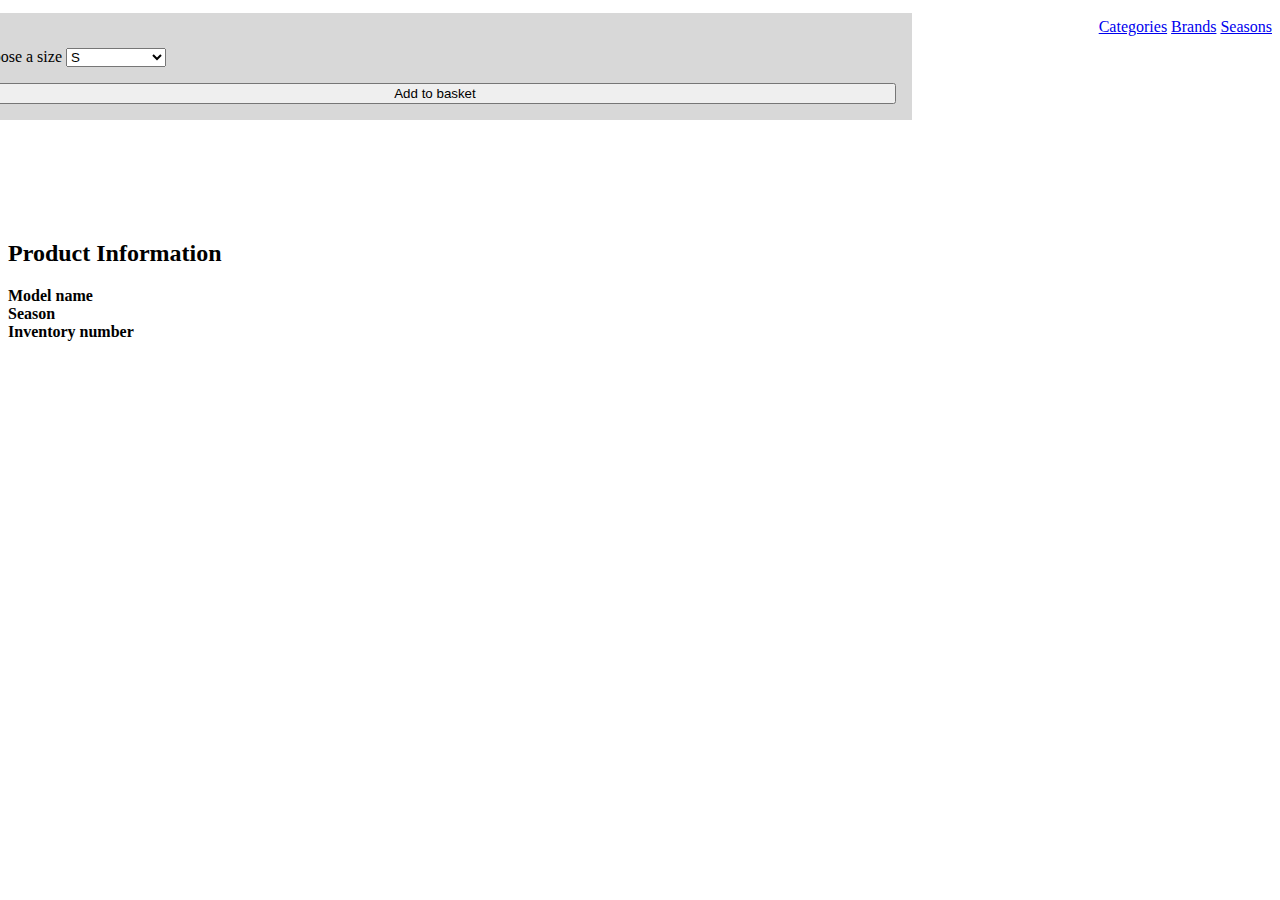
==== product.html @ a0d5dab3 "last commit- everything works" ====
<!DOCTYPE html>
<html lang="en">
<head>
    <meta charset="UTF-8">
    <meta http-equiv="X-UA-Compatible" content="IE=edge">
    <meta name="viewport" content="width=device-width, initial-scale=1.0">
    <title>Product view</title>
    <link rel="stylesheet" href="style2.css">
</head>
<body class="product">
    <header class="mainNav">
      <h1>Fashion<span>R</span>Us</h1>
      <nav>
        <a href="#">Categories</a>
        <a href="category.html">Brands</a>
        <a href="#">Seasons</a>
      </nav>
    </header>
    <main>
      <ol class="breadcrumbs">
        <li><a href="index.html">Home</a></li>
        <li><a href="category.html">>Brands</a></li>
        <li class="brandName"><a href="productlist.html">>Nike</a></li>
        <li class="prodName">Sahara Team India Fanwear Round Neck Jersey</li>
      </ol>
      <div><img></img>
      <section class="purchaseBox">
        <h3></h3>
        <p class="sticker"></p>
        <form>
          <label
            >Choose a size
            <select name="size">
              <option>S</option>
              <option>M</option>
              <option>L</option>
              <option>XL</option>
            </select>
          </label>
          <button>Add to basket</button>
        </form>
      </section>
      <section class="prodInfo">
        <h2>Product Information</h2>
        <dl>
          <dt>Model name</dt>
          <dd class="prod"></dd>
          <dt>Season</dt>
          <dd class="season"></dd>
          <dt>Inventory number</dt>
          <dd class="ID"></dd>
        </dl>
      </section>
    </main>
    <script src="product.js"></script>
  </body>
</html>
---- style2.css ----
html {
  scroll-behavior: smooth;
}
.mainNav h1 span {
  display: inline-block;
  transform: scaleX(-1);
  color: var(--off-color);
}
.mainNav > * {
  margin: 0;
}
@media screen and (min-width: 700px) {
  .mainNav {
    display: flex;
    align-items: center;
  }
}

.mainNav h1 {
  margin-right: auto;
}
.breadcrumbs {
  list-style-type: none;
  display: flex;
}
.breadcrumbs li::after {
  display: inline-block;
  width: 10px;
  height: 10px;
  margin: 0 10px;
  content: "";
  transition: all 0.3s;
  background: url('data:image/svg+xml;utf8,<svg xmlns="http://www.w3.org/2000/svg" viewBox="0 0 9 14"><path fill="none" stroke="white" d="M.8 12.87l7.5-6-7.5-6"></path></svg>');
  background-repeat: no-repeat;
}
.breadcrumbs li:last-child::after {
  background: none;
}

.purchaseBox {
  background: #d8d8d8;
  color: var(--background-color);
  padding: 1rem;
}
.info {
  padding: 1rem;
}
.product select {
  min-width: 100px;
}
.product main {
  display: grid;
}
.product main .breadcrumbs,
.product main img {
  grid-column: 1/-1;
}
.purchaseBox form label {
  gap: 1rem;
}
.purchaseBox button {
  display: block;
  margin-top: 1rem;
  width: 100%;
}
dt {
  font-weight: 700;
}
@media screen and (min-width: 1000px) {
  .product main {
    grid-template-columns: 1fr 310px;
  }
  .info {
    order: 0;
  }
  .purchaseBox {
    order: 2;
    transform: translate(-50px, -100px);
  }
}
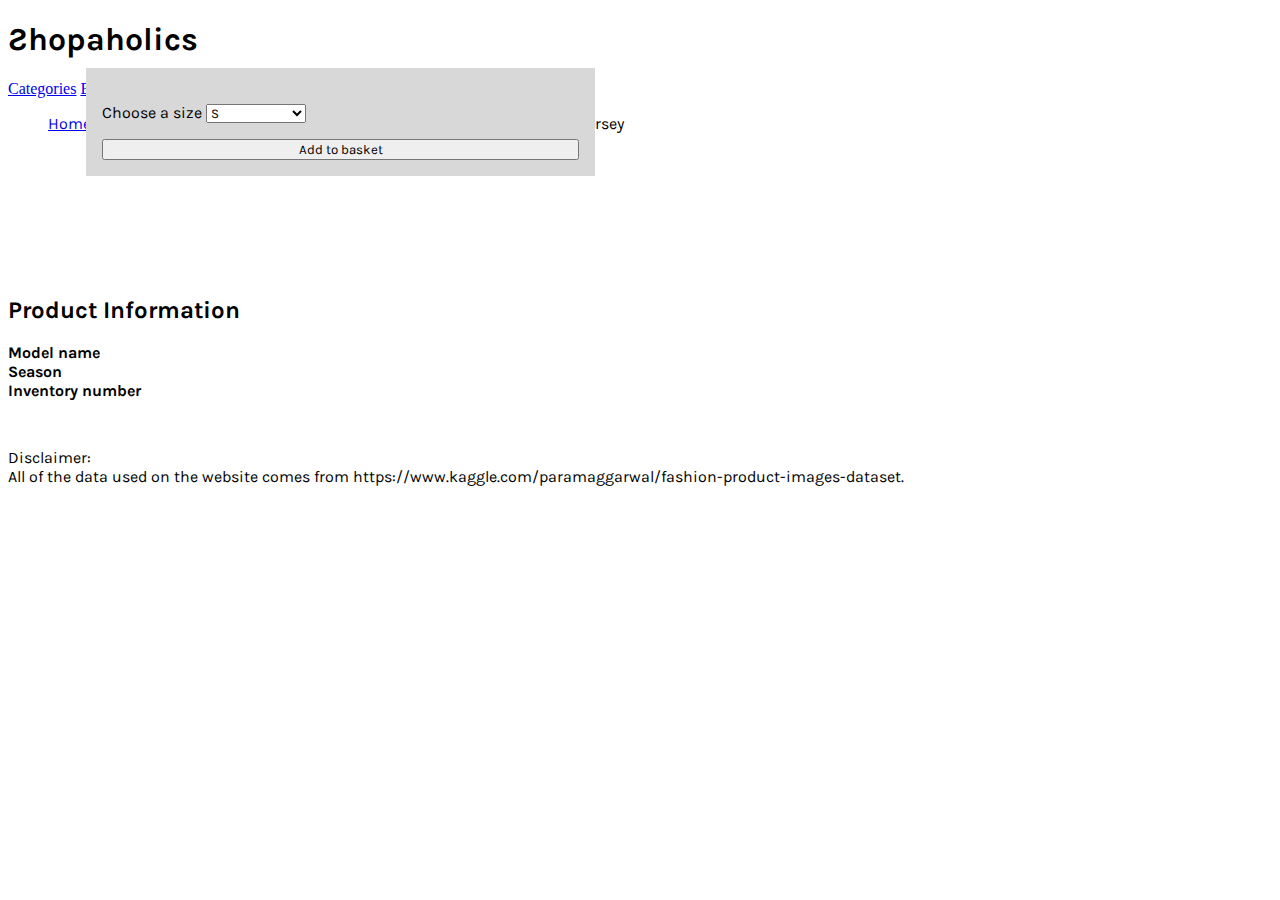
==== commit 70dd479a: "style commit- played with css, everything works" ====
--- a/product.html
+++ b/product.html
@@ -9,7 +9,7 @@
 </head>
 <body class="product">
     <header class="mainNav">
-      <h1>Fashion<span>R</span>Us</h1>
+      <h1><span>S</span>hopaholics</h1>
       <nav>
         <a href="#">Categories</a>
         <a href="category.html">Brands</a>
@@ -18,9 +18,9 @@
     </header>
     <main>
       <ol class="breadcrumbs">
-        <li><a href="index.html">Home</a></li>
+        <li><a href="product_list.html">Home</a></li>
         <li><a href="category.html">>Brands</a></li>
-        <li class="brandName"><a href="productlist.html">>Nike</a></li>
+        <li class="brandName"><a href="category.html">>Nike</a></li>
         <li class="prodName">Sahara Team India Fanwear Round Neck Jersey</li>
       </ol>
       <div><img></img>
@@ -52,6 +52,10 @@
         </dl>
       </section>
     </main>
+    <footer>
+      Disclaimer: <br />All of the data used on the website comes from
+      https://www.kaggle.com/paramaggarwal/fashion-product-images-dataset.
+    </footer>
     <script src="product.js"></script>
   </body>
 </html>--- a/style2.css
+++ b/style2.css
@@ -1,27 +1,23 @@
+@import url("https://fonts.googleapis.com/css2?family=Karla&display=swap");
+
 html {
   scroll-behavior: smooth;
 }
+
 .mainNav h1 span {
   display: inline-block;
   transform: scaleX(-1);
-  color: var(--off-color);
-}
-.mainNav > * {
-  margin: 0;
-}
-@media screen and (min-width: 700px) {
-  .mainNav {
-    display: flex;
-    align-items: center;
-  }
+  font-family: "Karla", sans-serif;
 }
 
 .mainNav h1 {
   margin-right: auto;
+  font-family: "Karla", sans-serif;
 }
 .breadcrumbs {
   list-style-type: none;
   display: flex;
+  font-family: "Karla", sans-serif;
 }
 .breadcrumbs li::after {
   display: inline-block;
@@ -29,9 +25,6 @@
   height: 10px;
   margin: 0 10px;
   content: "";
-  transition: all 0.3s;
-  background: url('data:image/svg+xml;utf8,<svg xmlns="http://www.w3.org/2000/svg" viewBox="0 0 9 14"><path fill="none" stroke="white" d="M.8 12.87l7.5-6-7.5-6"></path></svg>');
-  background-repeat: no-repeat;
 }
 .breadcrumbs li:last-child::after {
   background: none;
@@ -41,15 +34,22 @@
   background: #d8d8d8;
   color: var(--background-color);
   padding: 1rem;
+  width: 50%;
+  margin-left: 8rem;
+  font-family: "Karla", sans-serif;
 }
+
 .info {
   padding: 1rem;
+  font-family: "Karla", sans-serif;
 }
 .product select {
   min-width: 100px;
+  font-family: "Karla", sans-serif;
 }
 .product main {
   display: grid;
+  font-family: "Karla", sans-serif;
 }
 .product main .breadcrumbs,
 .product main img {
@@ -57,15 +57,23 @@
 }
 .purchaseBox form label {
   gap: 1rem;
+  font-family: "Karla", sans-serif;
 }
 .purchaseBox button {
   display: block;
   margin-top: 1rem;
   width: 100%;
+  font-family: "Karla", sans-serif;
 }
 dt {
   font-weight: 700;
+  font-family: "Karla", sans-serif;
 }
+footer {
+  padding-top: 2rem;
+  font-family: "Karla", sans-serif;
+}
+
 @media screen and (min-width: 1000px) {
   .product main {
     grid-template-columns: 1fr 310px;
